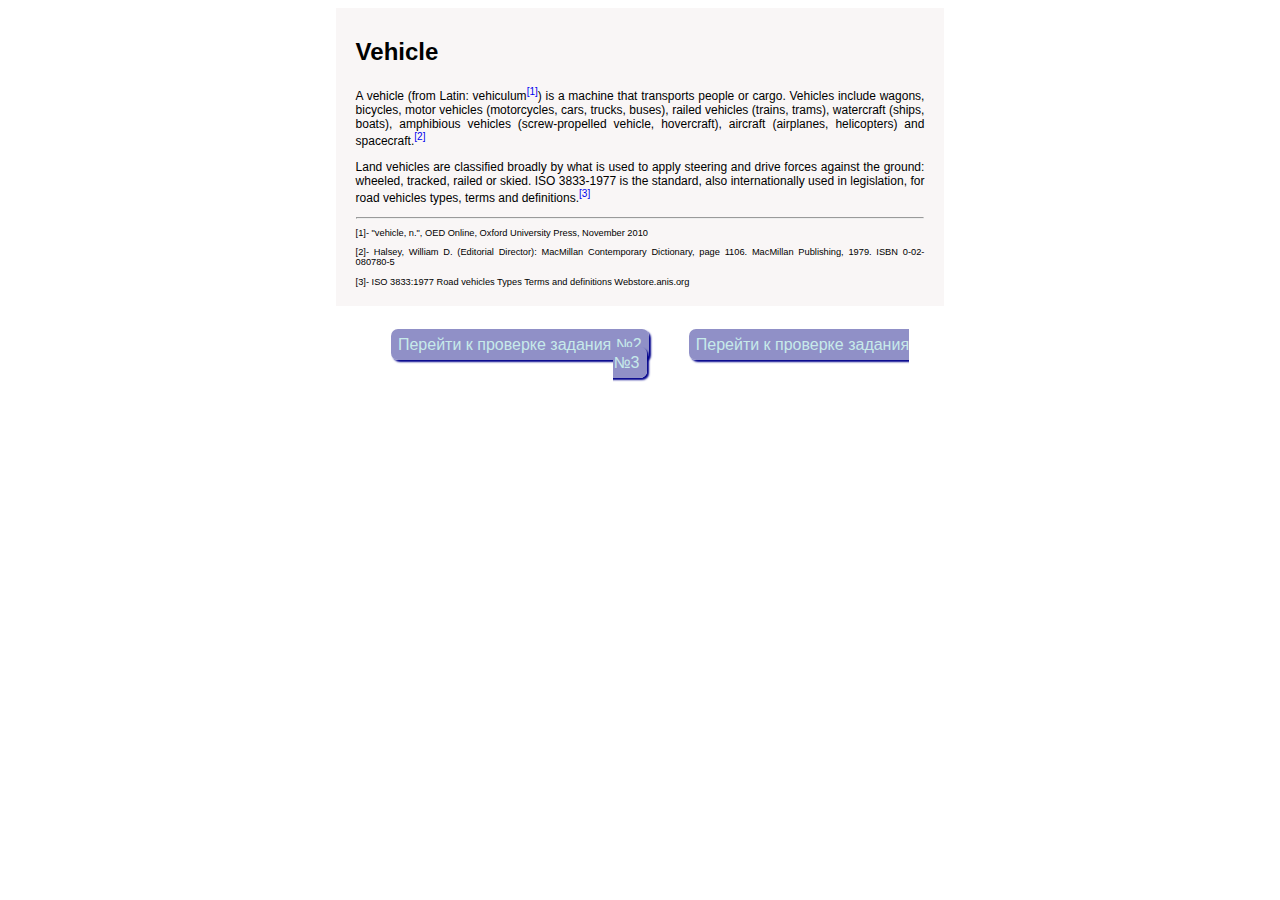
==== index.html @ c007de17 "feat: First version" ====
<!DOCTYPE html>
<html lang="en">
<head>
    <meta charset="UTF-8">
    <meta http-equiv="X-UA-Compatible" content="IE=edge">
    <meta name="viewport" content="width=device-width, initial-scale=1.0">
    <title>Задание №1</title>
    <link rel="stylesheet" href="Style1.css">
</head>
<body>
    <div class="container">
        <h2>Vehicle</h2>
        <p>A vehicle (from Latin: vehiculum<sup><a href="#nav-1">[1]</a></sup>) is a machine that transports people or cargo. Vehicles include wagons, bicycles, motor vehicles (motorcycles, cars, trucks, buses), railed vehicles (trains, trams), watercraft (ships, boats), amphibious vehicles (screw-propelled vehicle, hovercraft), aircraft (airplanes, helicopters) and spacecraft.<sup><a href="#nav-2">[2]</a></sup></p>
        <p>Land vehicles are classified broadly by what is used to apply steering and drive forces against the ground: wheeled, tracked, railed or skied. ISO 3833-1977 is the standard, also internationally used in legislation, for road vehicles types, terms and definitions.<sup><a href="#nav-3">[3]</a></sup></p><hr>
        <div class="navig">
            <p><span id="nav-1">[1]</span>- "vehicle, n.", OED Online, Oxford University Press, November 2010</p>
            <p><span id="nav-2">[2]</span>- Halsey, William D. (Editorial Director): MacMillan Contemporary Dictionary, page 1106. MacMillan Publishing, 1979. ISBN 0-02-080780-5</p>
            <p><span id="nav-3">[3]</span>- ISO 3833:1977 Road vehicles  Types  Terms and definitions Webstore.anis.org</p>
        </div>
    </div>
    <div class="navigation">
        <span><a href="index2.html" target="_blank">Перейти к проверке задания №2</a></span><span><a href="index3.html"target="_blank">Перейти к проверке задания №3</a></span>
    </div>
</body>
</html>
---- Style1.css ----
h2{
    font-weight: bolder;
}
.container,
.navigation{
    width: 45%;
    background-color: rgba(203, 173, 173, 0.104);
    margin: auto;
    padding: 10px 20px;
    font-family:Verdana, Geneva, Tahoma, sans-serif;
    text-align: justify;
}
.container a {
    text-decoration: none;
}
p{
    font-size: 12px;
}
.navig p {
    font-size: 0.58em;
}
.navigation span{
    background-color: rgb(144, 144, 199);
    box-shadow: 2px 2px 2px darkblue;
    margin: 20px;
    padding: 7px;
    border-radius: 7px;   
}
.navigation a{
    color: rgb(199, 234, 234);
    text-decoration: none;
}
.navigation{
    background: none;
    margin: 20px auto;
    text-align: center;
}
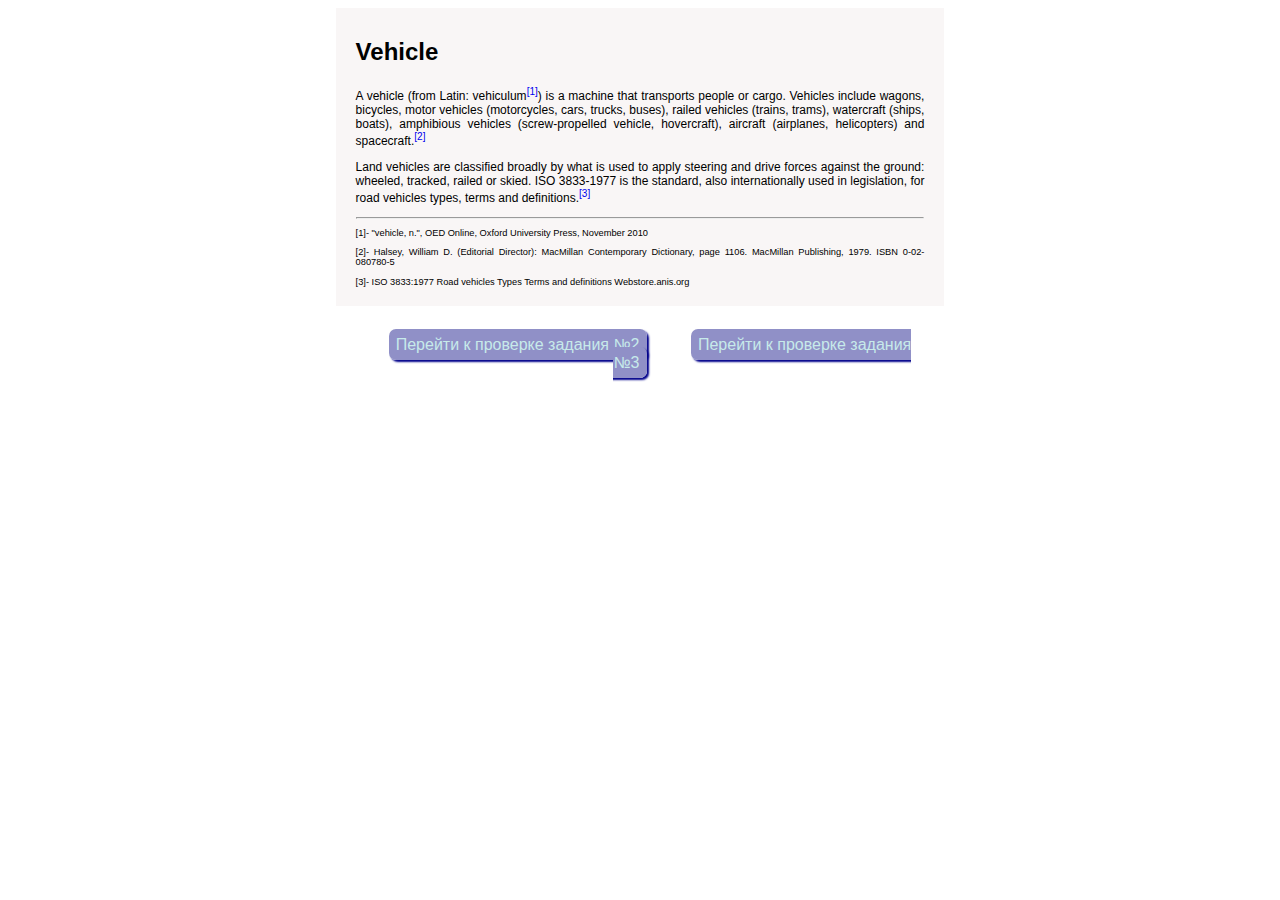
==== commit 20314c9d: "feat: rename index1" ====
--- a/index.html
+++ b/index.html
@@ -19,7 +19,8 @@
         </div>
     </div>
     <div class="navigation">
-        <span><a href="index2.html" target="_blank">Перейти к проверке задания №2</a></span><span><a href="index3.html"target="_blank">Перейти к проверке задания №3</a></span>
+        <span><a href="index2.html" target="_blank">Перейти к проверке задания №2</a></span>
+        <span><a href="index3.html"target="_blank">Перейти к проверке задания №3</a></span>
     </div>
 </body>
 </html>